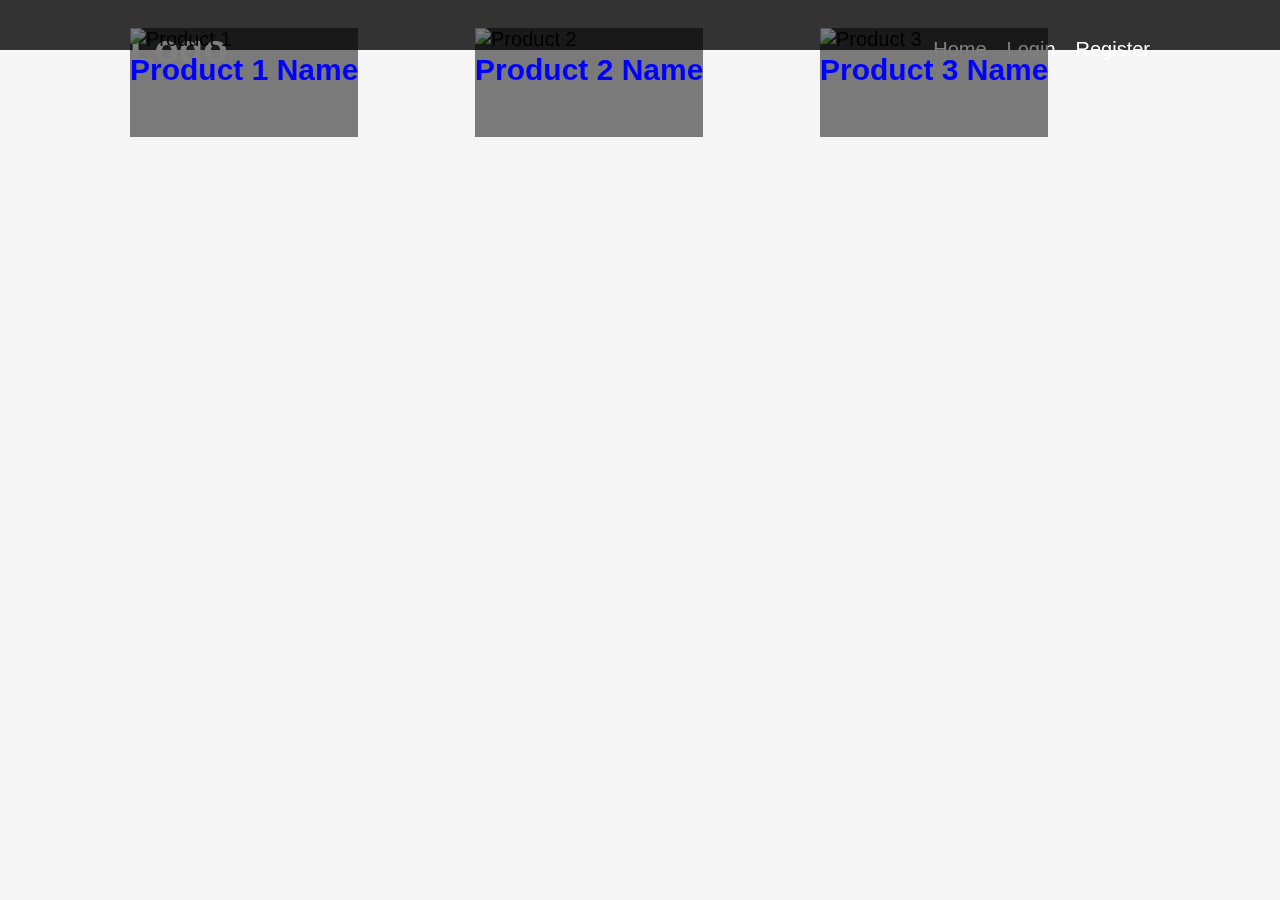
==== LAB3/index.html @ 500487dd "Fix: LAB3 modify" ====
<!DOCTYPE html>
<html>
<head>
	<title>Navigation and Hover Effect</title>
	<link rel="stylesheet" type="text/css" href="./main.css">
</head>
<body>
	<header>
		<div class="header-container">
			<h1>Logo</h1>
			<nav>
				<ul>
					<li><a href="#">Home</a></li>
					<li><a href="#">Login</a></li>
					<li><a href="#">Register</a></li>
				</ul>
			</nav>
		</div>
	</header>
	<section>
		<div class="product">
			<img src="product1.jpg" alt="Product 1" class="product-image">
			<div class="product-info">
				<h2>Product 1 Name</h2>
			</div>
		</div>
		<div class="product">
			<img src="product2.jpg" alt="Product 2" class="product-image">
			<div class="product-info">
				<h2>Product 2 Name</h2>
			</div>
		</div>
		<div class="product">
			<img src="product3.jpg" alt="Product 3" class="product-image">
			<div class="product-info">
				<h2>Product 3 Name</h2>
			</div>
		</div>
	</section>
</body>
</html>
---- LAB3/main.css ----
body {
    background-color: #f5f5f5;
    font-family: Arial, sans-serif;
    font-size: 20px;
    }
    
form {
    background-color: #fff;
    border: 1px solid #ccc;
    padding: 20px;
    margin: 20px auto;
    width: 70%;
    }
    
h2 {
    text-align: center;
    margin-bottom: 50px;
    color: blue
    }
    
form input[type="text"],
form input[type="name"],
form input[type="email"],
form input[type="password"],
form input[type="phone"],
form select {
    width: 50%;
    height: 20px;
    padding: 5px;
    font-size: 16px;
    margin-bottom: 20px;
    border: 1px solid #ccc;
    border-radius: 3px;
    }

form input[type="number"]{
    width: 10%;
    height: 20px;
    padding: 5px;
    font-size: 10px;
    margin-bottom: 20px;
    border: 1px solid #ccc;
    border-radius: 3px;
    }

form input[type="radio"],
form input[type="checkbox"] {
    width: 10%;
    height: 20px;
    padding: 5px;
    font-size: 10px;
    border: 1px solid #ccc;
    border-radius: 3px;
    }
    
form select {
    height: 45px;
    }
    
form button {
    background-color: #007bff;
    color: #fff;
    border: none;
    border-radius: 3px;
    padding: 10px 20px;
    font-size: 16px;
    margin-top: 30px;
    }



header {
	background-color: #333;
	color: #fff;
	position: fixed;
	top: 0;
	left: 0;
	width: 100%;
	height: 50px;
}

.header-container {
	display: flex;
	justify-content: space-between;
	align-items: center;
	width: 1020px;
	margin: 0 auto;
	padding: 0 20px;
}

nav ul {
	list-style: none;
	display: flex;
	align-items: center;
}

nav ul li {
	margin-right: 20px;
}

nav ul li:last-child {
	margin-right: 0;
}

nav ul li a {
	color: #fff;
	text-decoration: none;
}

/* Animation */
@keyframes slide {
	0% {
		transform: translateX(100%);
	}
	100% {
		transform: translateX(0);
	}
}

header h1 {
	animation-name: slide;
	animation-duration: 2s;
	animation-fill-mode: forwards;
}

/* Products */
section {
	margin-top: 50px;
	padding: 20px;
	display: flex;
	flex-wrap: wrap;
	justify-content: space-between;
	width: 1020px;
	margin: 0 auto;
}

.product {
	position: relative;
	width: calc(33.33% - 10px);
	margin-bottom: 20px;
}

.product-image {
	display: block;
	width: 100%;
	height: auto;
	transition: transform 2s;
}

.product:hover .product-image {
	transform: scale(1.1);
}

.product-info {
	position: absolute;
	top: 0;
	left: 0;
	background-color: rgba(0, 0, 0, 0.5);
}
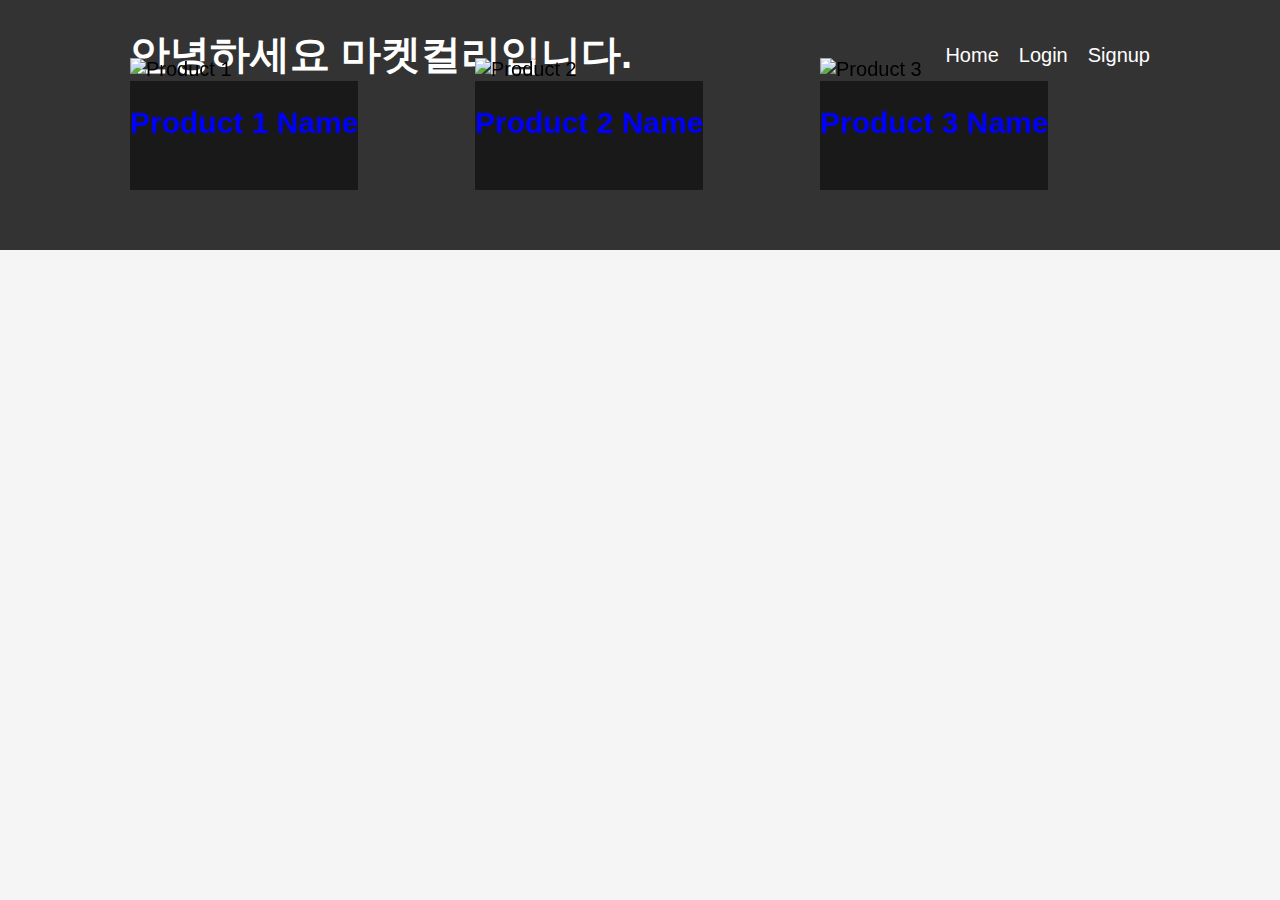
==== commit ea71aeca: "Fix: LAB3 modify" ====
--- a/LAB3/index.html
+++ b/LAB3/index.html
@@ -7,12 +7,12 @@
 <body>
 	<header>
 		<div class="header-container">
-			<h1>Logo</h1>
+			<h1>안녕하세요 마켓컬리입니다.</h1>
 			<nav>
 				<ul>
-					<li><a href="#">Home</a></li>
-					<li><a href="#">Login</a></li>
-					<li><a href="#">Register</a></li>
+					<li><a href="./index.html">Home</a></li>
+					<li><a href="./login.html">Login</a></li>
+					<li><a href="./signup.html">Signup</a></li>
 				</ul>
 			</nav>
 		</div>
--- a/LAB3/main.css
+++ b/LAB3/main.css
@@ -76,7 +76,7 @@
 	top: 0;
 	left: 0;
 	width: 100%;
-	height: 50px;
+	height: 250px;
 }
 
 .header-container {
@@ -121,6 +121,7 @@
 	animation-name: slide;
 	animation-duration: 2s;
 	animation-fill-mode: forwards;
+    margin-bottom : 30px;
 }
 
 /* Products */
@@ -141,6 +142,7 @@
 }
 
 .product-image {
+    margin-top : 30px;
 	display: block;
 	width: 100%;
 	height: auto;
@@ -152,8 +154,9 @@
 }
 
 .product-info {
+    margin-top: 200;
 	position: absolute;
-	top: 0;
+	top: 1150;
 	left: 0;
 	background-color: rgba(0, 0, 0, 0.5);
 }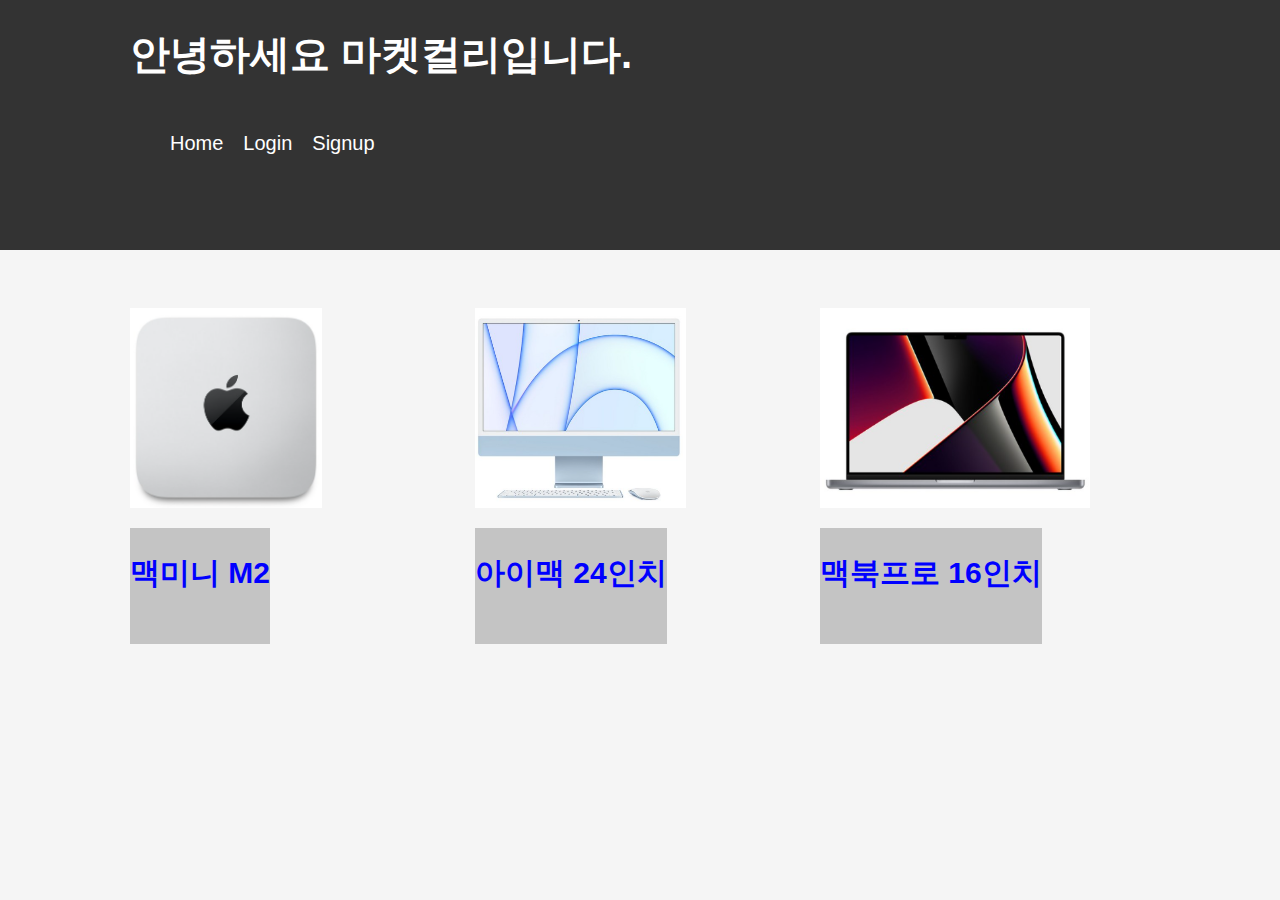
==== commit b7affde0: "Fix: LAB3 뷰 완성" ====
--- a/LAB3/index.html
+++ b/LAB3/index.html
@@ -8,6 +8,8 @@
 	<header>
 		<div class="header-container">
 			<h1>안녕하세요 마켓컬리입니다.</h1>
+		</div>
+        <div class="header-container">
 			<nav>
 				<ul>
 					<li><a href="./index.html">Home</a></li>
@@ -15,25 +17,28 @@
 					<li><a href="./signup.html">Signup</a></li>
 				</ul>
 			</nav>
-		</div>
+        </div>
 	</header>
 	<section>
 		<div class="product">
-			<img src="product1.jpg" alt="Product 1" class="product-image">
+			<img src="./macmini.png" alt="맥미니" class="product-image">
+            <p class="product-name">맥미니</p>
 			<div class="product-info">
-				<h2>Product 1 Name</h2>
+				<h2>맥미니 M2</h2>
 			</div>
 		</div>
 		<div class="product">
-			<img src="product2.jpg" alt="Product 2" class="product-image">
+			<img src="./imac.png" alt="아이맥" class="product-image">
+            <p class="product-name">아이맥</p>
 			<div class="product-info">
-				<h2>Product 2 Name</h2>
+				<h2>아이맥 24인치</h2>
 			</div>
 		</div>
 		<div class="product">
-			<img src="product3.jpg" alt="Product 3" class="product-image">
+			<img src="./macbook_pro.png" alt="맥북프로" class="product-image">
+            <p class="product-name">맥북프로</p>
 			<div class="product-info">
-				<h2>Product 3 Name</h2>
+				<h2>맥북프로 16인치</h2>
 			</div>
 		</div>
 	</section>
--- a/LAB3/main.css
+++ b/LAB3/main.css
@@ -139,24 +139,47 @@
 	position: relative;
 	width: calc(33.33% - 10px);
 	margin-bottom: 20px;
+    margin-top : 250px;
+    display: inline-block;
 }
 
 .product-image {
     margin-top : 30px;
 	display: block;
-	width: 100%;
-	height: auto;
+	width: auto;
+	height: 200px;
 	transition: transform 2s;
+}
+
+.product-name {
+  position: absolute;
+  bottom: 0;
+  left: 0;
+  width: 50%;
+  height : 50%;
+  padding: 10px;
+  background-color: rgba(0, 0, 0, 0.6);
+  color: #fff;
+  font-size: 16px;
+  text-align: center;
+  opacity: 0;
+  transition: opacity 0.2s ease-in-out;
+}
+
+.product:hover .product-name {
+  opacity: 1;
 }
 
 .product:hover .product-image {
 	transform: scale(1.1);
+    background : rgba(0, 0, 0, 0.2)
 }
 
 .product-info {
-    margin-top: 200;
+    margin-top: 20px;
 	position: absolute;
 	top: 1150;
 	left: 0;
-	background-color: rgba(0, 0, 0, 0.5);
-}+	background-color: rgba(0, 0, 0, 0.2);
+}
+
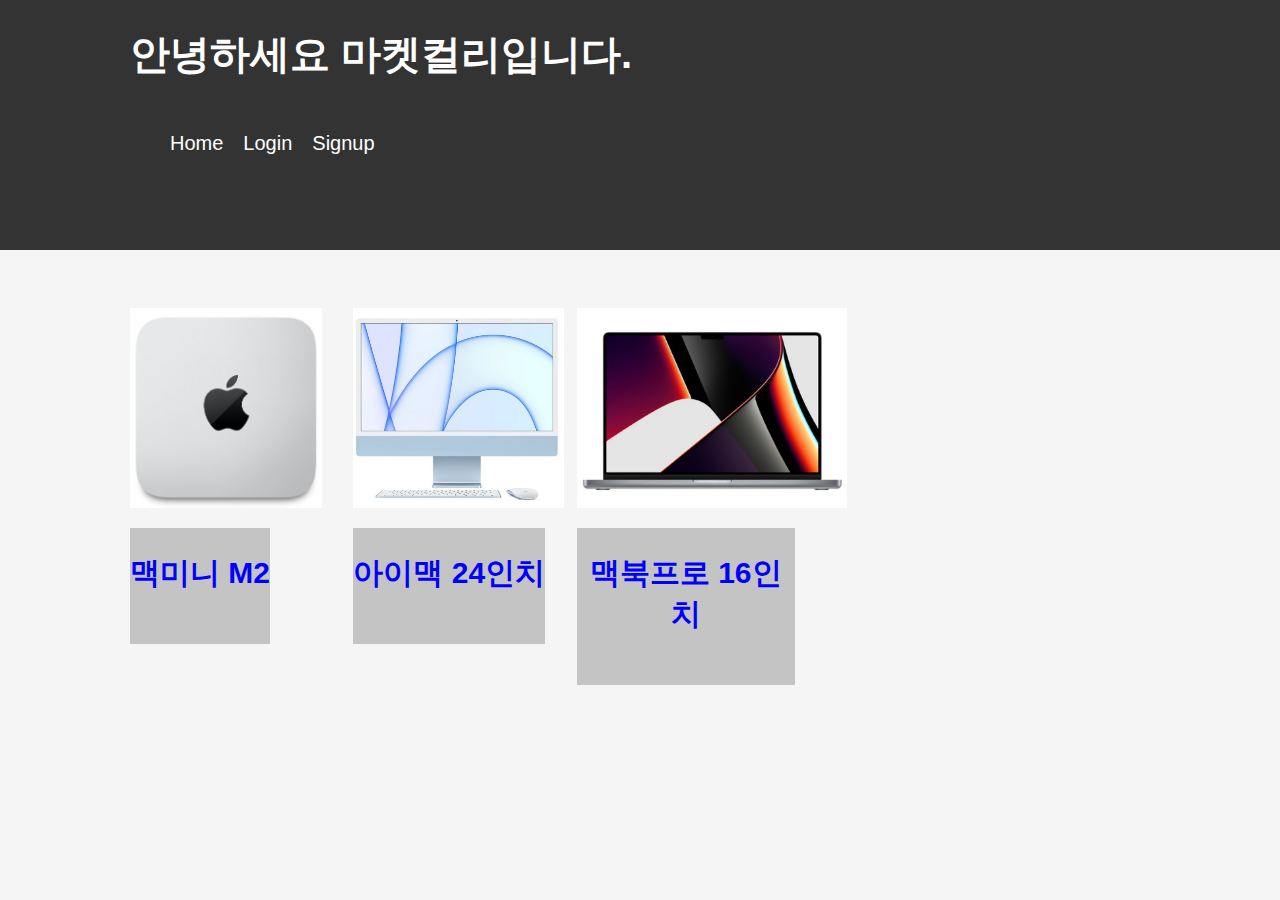
==== commit 665df1d8: "Fix: index" ====
--- a/LAB3/index.html
+++ b/LAB3/index.html
@@ -20,27 +20,43 @@
         </div>
 	</header>
 	<section>
-		<div class="product">
-			<img src="./macmini.png" alt="맥미니" class="product-image">
-            <p class="product-name">맥미니</p>
-			<div class="product-info">
-				<h2>맥미니 M2</h2>
-			</div>
-		</div>
-		<div class="product">
-			<img src="./imac.png" alt="아이맥" class="product-image">
-            <p class="product-name">아이맥</p>
-			<div class="product-info">
-				<h2>아이맥 24인치</h2>
-			</div>
-		</div>
-		<div class="product">
-			<img src="./macbook_pro.png" alt="맥북프로" class="product-image">
-            <p class="product-name">맥북프로</p>
-			<div class="product-info">
-				<h2>맥북프로 16인치</h2>
-			</div>
-		</div>
+        <div class = "product-list">
+            <div class="product">
+                <img src="./macmini.png" alt="맥미니" class="product-image">
+                <p class="product-name">맥미니</p>
+                <div class="product-info">
+                    <h2>맥미니 M2</h2>
+                </div>
+            </div>
+            <div class="product">
+                <img src="./imac.png" alt="아이맥" class="product-image">
+                <p class="product-name">아이맥</p>
+                <div class="product-info">
+                    <h2>아이맥 24인치</h2>
+                </div>
+            </div>
+            <div class="product">
+                <img src="./macbook_pro.png" alt="맥북프로" class="product-image">
+                <p class="product-name">맥북프로</p>
+                <div class="product-info">
+                    <h2>맥북프로 16인치</h2>
+                </div>
+            </div>
+        </div>
+        <div class = "product-text">
+            <p>
+                맥미니 가격 : 81만원
+            </p>
+            <p>
+                아이맥 24인치 가격 : 240만원 
+            </p>
+            <p>
+                맥북프로 가격 : 280만원
+            </p>
+            <p>
+                문의 : 010-1234-1234
+            </p>
+        </div>
 	</section>
 </body>
 </html>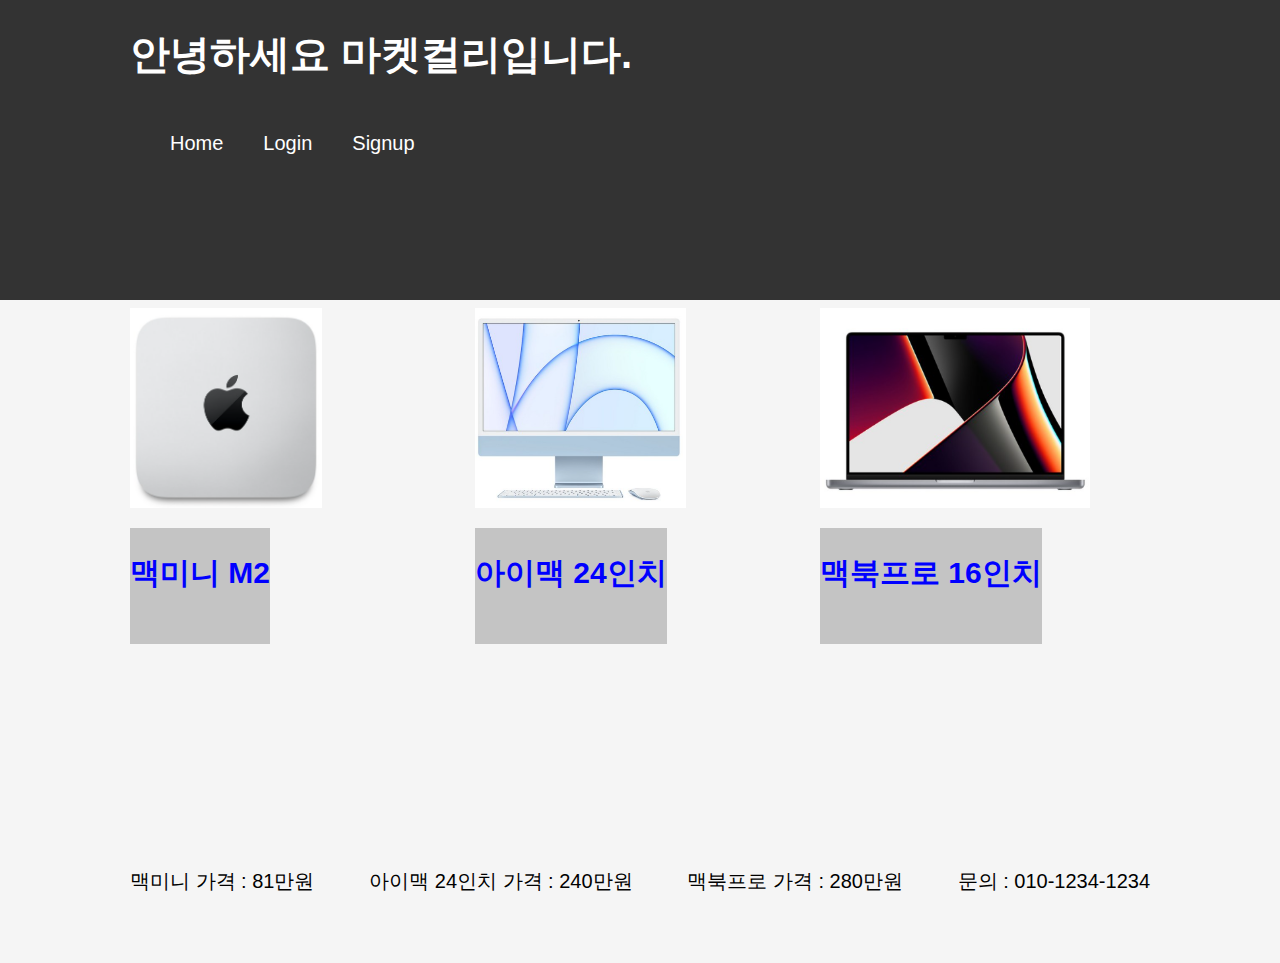
==== commit bd1609bf: "Fix: LAB3 마무리" ====
--- a/LAB3/index.html
+++ b/LAB3/index.html
@@ -9,11 +9,19 @@
 		<div class="header-container">
 			<h1>안녕하세요 마켓컬리입니다.</h1>
 		</div>
-        <div class="header-container">
+        <div class="nav-container">
 			<nav>
 				<ul>
 					<li><a href="./index.html">Home</a></li>
+				</ul>
+			</nav>
+            <nav>
+				<ul>
 					<li><a href="./login.html">Login</a></li>
+				</ul>
+			</nav>
+            <nav>
+				<ul>
 					<li><a href="./signup.html">Signup</a></li>
 				</ul>
 			</nav>
--- a/LAB3/main.css
+++ b/LAB3/main.css
@@ -76,12 +76,25 @@
 	top: 0;
 	left: 0;
 	width: 100%;
-	height: 250px;
+	height: 300px;
 }
 
 .header-container {
 	display: flex;
 	justify-content: space-between;
+	align-items: center;
+	width: 1020px;
+	margin: 0 auto;
+	padding: 0 20px;
+}
+
+.nav-container{
+	display: flex;
+    justify-content: flex-start;
+	align-items: center;
+    flex-direction: row;
+    list-style: none;
+    flex-wrap: wrap;
 	align-items: center;
 	width: 1020px;
 	margin: 0 auto;
@@ -126,6 +139,7 @@
 
 /* Products */
 section {
+    display: flex;
 	margin-top: 50px;
 	padding: 20px;
 	display: flex;
@@ -133,13 +147,36 @@
 	justify-content: space-between;
 	width: 1020px;
 	margin: 0 auto;
+    flex-direction: column;
+}
+
+.product-list {
+    display: flex;
+	position: relative;
+    justify-content: space-between;
+	width: 100%;
+    height : 200;
+	margin-bottom: 20px;
+    margin-top : 200px;
+    flex-direction: row;
+}
+
+.product-text {
+    display: flex;
+	position: relative;
+    justify-content: space-between;
+    flex-direction: column;
+	width: 100%;
+	margin-bottom: 20px;
+    margin-top : 300px;
 }
 
 .product {
+    display: flex;
 	position: relative;
 	width: calc(33.33% - 10px);
 	margin-bottom: 20px;
-    margin-top : 250px;
+    margin-top : 50px;
     display: inline-block;
 }
 
@@ -183,3 +220,16 @@
 	background-color: rgba(0, 0, 0, 0.2);
 }
 
+@media (max-width: 480px) { 
+    .nav-container { flex-direction: column; }
+}
+
+@media (min-width: 481px) and (max-width: 800px) { 
+    .product-list { flex-direction: column; }
+}
+
+@media  (min-width: 801px) { 
+    .product-text { flex-direction: row; }
+}
+
+
